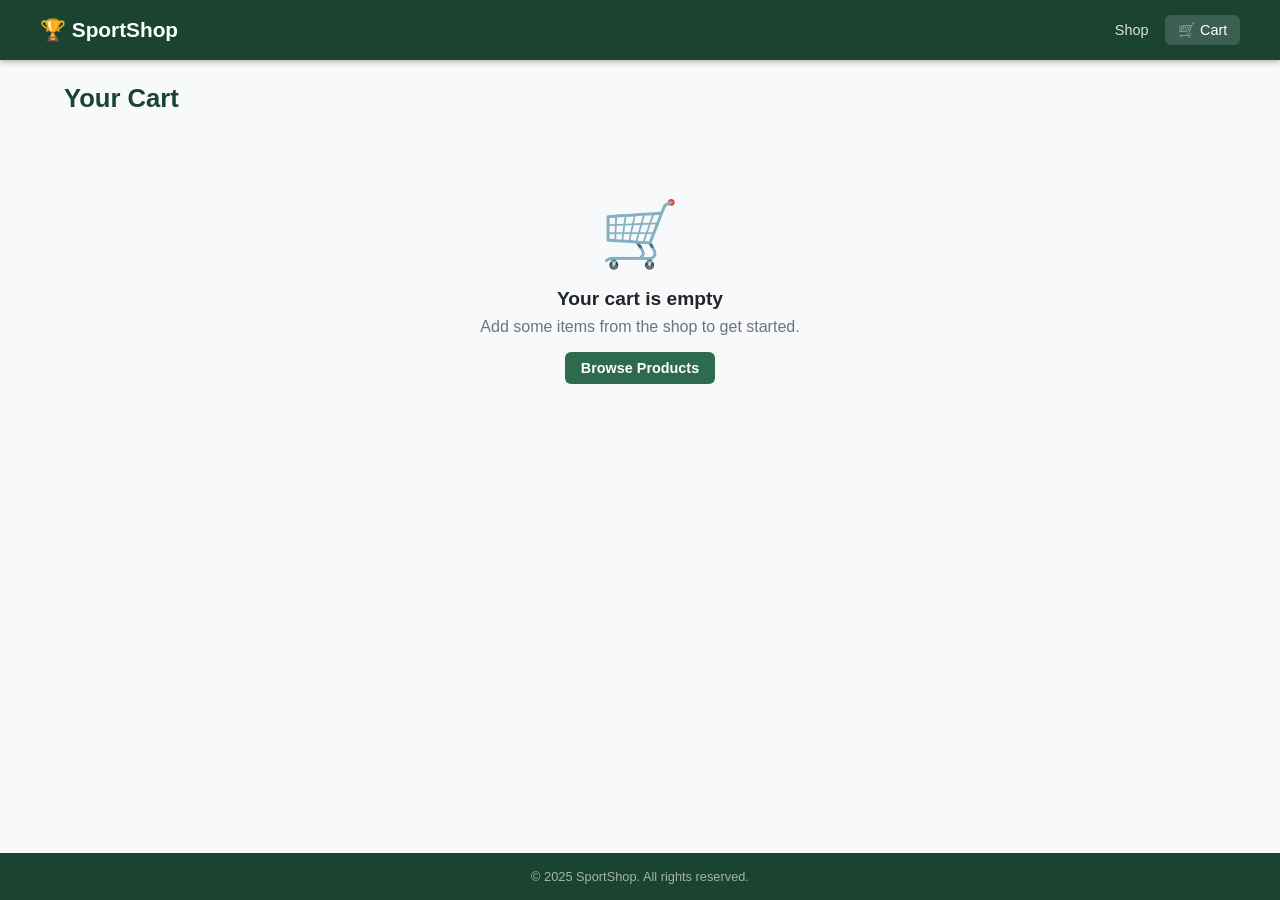
==== web/html/cart.html @ bc4602f4 "feat: initial SportShop implementation with cart and order system Complete sporting goods shop with " ====
<!DOCTYPE html>
<html lang="en">
<head>
  <meta charset="UTF-8">
  <meta name="viewport" content="width=device-width, initial-scale=1.0">
  <title>Cart – SportShop</title>
  <link rel="stylesheet" href="css/style.css">
</head>
<body>

<header>
  <div class="header-inner">
    <a href="index.html" class="logo">🏆 SportShop</a>
    <nav>
      <a href="index.html">Shop</a>
      <a href="cart.html" class="cart-link active">
        🛒 Cart
        <span class="cart-badge" id="cart-badge">0</span>
      </a>
    </nav>
  </div>
</header>

<main>
  <h1 class="page-title">Your Cart</h1>
  <div id="cart-content"></div>
</main>

<footer>© 2025 SportShop. All rights reserved.</footer>

<script src="js/cart.js"></script>
<script>
document.addEventListener('DOMContentLoaded', () => {
  renderCart();

  function renderCart() {
    const items = Cart.get();
    const el = document.getElementById('cart-content');

    if (items.length === 0) {
      el.innerHTML = `
        <div class="empty-state">
          <div class="empty-icon">🛒</div>
          <h3>Your cart is empty</h3>
          <p>Add some items from the shop to get started.</p>
          <a href="index.html" class="btn btn-primary" style="margin-top:1rem;">Browse Products</a>
        </div>`;
      return;
    }

    const total = Cart.getTotal();
    const itemCount = Cart.getCount();

    el.innerHTML = `
      <div class="cart-layout">
        <div>
          <table class="cart-table">
            <thead>
              <tr>
                <th>Item</th>
                <th>Price</th>
                <th>Quantity</th>
                <th class="text-right">Subtotal</th>
                <th></th>
              </tr>
            </thead>
            <tbody id="cart-tbody">
              ${items.map(i => `
                <tr data-id="${i.productId}">
                  <td>
                    <div class="cart-item-name">
                      <span class="cart-item-emoji">${i.emoji}</span>
                      <div>
                        <div style="font-weight:600">${esc(i.name)}</div>
                        <div style="font-size:0.75rem;color:var(--text-muted)">${esc(i.category)}</div>
                      </div>
                    </div>
                  </td>
                  <td>$${i.price.toFixed(2)}</td>
                  <td>
                    <div class="qty-controls">
                      <button class="qty-minus" data-id="${i.productId}">−</button>
                      <span class="qty-value">${i.quantity}</span>
                      <button class="qty-plus" data-id="${i.productId}">+</button>
                    </div>
                  </td>
                  <td class="text-right">$${(i.price * i.quantity).toFixed(2)}</td>
                  <td>
                    <button class="btn btn-danger remove-item" data-id="${i.productId}" title="Remove">✕</button>
                  </td>
                </tr>`).join('')}
            </tbody>
          </table>
          <div style="margin-top:1rem;">
            <a href="index.html" class="btn btn-outline">← Continue Shopping</a>
          </div>
        </div>
        <div class="cart-summary">
          <h3>Order Summary</h3>
          <div class="summary-row"><span>${itemCount} item${itemCount !== 1 ? 's' : ''}</span><span>$${total.toFixed(2)}</span></div>
          <div class="summary-row"><span>Shipping</span><span>Free</span></div>
          <div class="summary-row total"><span>Total</span><span>$${total.toFixed(2)}</span></div>
          <a href="checkout.html" class="btn btn-accent">Proceed to Checkout →</a>
          <button id="clear-cart" class="btn btn-outline" style="margin-top:0.5rem;font-size:0.8rem;">Clear Cart</button>
        </div>
      </div>`;

    document.querySelectorAll('.qty-minus').forEach(btn => {
      btn.addEventListener('click', () => {
        const id = parseInt(btn.dataset.id);
        const item = Cart.get().find(i => i.productId === id);
        if (item) Cart.updateQty(id, item.quantity - 1);
        renderCart();
      });
    });

    document.querySelectorAll('.qty-plus').forEach(btn => {
      btn.addEventListener('click', () => {
        const id = parseInt(btn.dataset.id);
        const item = Cart.get().find(i => i.productId === id);
        if (item) Cart.updateQty(id, item.quantity + 1);
        renderCart();
      });
    });

    document.querySelectorAll('.remove-item').forEach(btn => {
      btn.addEventListener('click', () => {
        Cart.removeItem(parseInt(btn.dataset.id));
        renderCart();
      });
    });

    document.getElementById('clear-cart').addEventListener('click', () => {
      if (confirm('Remove all items from your cart?')) {
        Cart.clear();
        renderCart();
      }
    });
  }

  function esc(str) {
    return (str || '').replace(/&/g,'&amp;').replace(/</g,'&lt;').replace(/>/g,'&gt;');
  }
});
</script>
</body>
</html>
---- web/html/css/style.css ----
:root {
  --primary: #2d6a4f;
  --primary-dark: #1b4332;
  --primary-light: #52b788;
  --accent: #e76f51;
  --accent-dark: #c1440e;
  --bg: #f8f9fa;
  --surface: #ffffff;
  --border: #dee2e6;
  --text: #212529;
  --text-muted: #6c757d;
  --danger: #dc3545;
  --success: #198754;
  --radius: 6px;
  --shadow: 0 2px 8px rgba(0,0,0,0.1);
}

* {
  box-sizing: border-box;
  margin: 0;
  padding: 0;
}

body {
  font-family: -apple-system, BlinkMacSystemFont, 'Segoe UI', Roboto, sans-serif;
  background: var(--bg);
  color: var(--text);
  min-height: 100vh;
  display: flex;
  flex-direction: column;
}

/* ── Header ── */
header {
  background: var(--primary-dark);
  color: white;
  padding: 0 1.5rem;
  position: sticky;
  top: 0;
  z-index: 100;
  box-shadow: 0 2px 6px rgba(0,0,0,0.3);
}

.header-inner {
  max-width: 1200px;
  margin: 0 auto;
  display: flex;
  align-items: center;
  justify-content: space-between;
  height: 60px;
}

.logo {
  font-size: 1.3rem;
  font-weight: 700;
  text-decoration: none;
  color: white;
  display: flex;
  align-items: center;
  gap: 0.4rem;
}

nav {
  display: flex;
  gap: 0.25rem;
  align-items: center;
}

nav a {
  color: rgba(255,255,255,0.85);
  text-decoration: none;
  padding: 0.4rem 0.8rem;
  border-radius: var(--radius);
  font-size: 0.9rem;
  transition: background 0.15s, color 0.15s;
}

nav a:hover,
nav a.active {
  background: rgba(255,255,255,0.15);
  color: white;
}

.cart-link {
  position: relative;
  display: flex;
  align-items: center;
  gap: 0.3rem;
}

.cart-badge {
  position: absolute;
  top: -6px;
  right: -8px;
  background: var(--accent);
  color: white;
  border-radius: 50%;
  width: 18px;
  height: 18px;
  font-size: 0.65rem;
  font-weight: 700;
  display: flex;
  align-items: center;
  justify-content: center;
  display: none;
}

.cart-badge.visible {
  display: flex;
}

/* ── Layout ── */
main {
  flex: 1;
  max-width: 1200px;
  margin: 0 auto;
  width: 100%;
  padding: 1.5rem;
}

.page-title {
  font-size: 1.6rem;
  font-weight: 700;
  margin-bottom: 1.25rem;
  color: var(--primary-dark);
}

footer {
  background: var(--primary-dark);
  color: rgba(255,255,255,0.6);
  text-align: center;
  padding: 1rem;
  font-size: 0.8rem;
  margin-top: auto;
}

/* ── Buttons ── */
.btn {
  display: inline-flex;
  align-items: center;
  justify-content: center;
  gap: 0.3rem;
  padding: 0.5rem 1rem;
  border: none;
  border-radius: var(--radius);
  font-size: 0.9rem;
  font-weight: 600;
  cursor: pointer;
  text-decoration: none;
  transition: background 0.15s, transform 0.1s;
}

.btn:active { transform: scale(0.97); }

.btn-primary {
  background: var(--primary);
  color: white;
}
.btn-primary:hover { background: var(--primary-dark); }

.btn-accent {
  background: var(--accent);
  color: white;
}
.btn-accent:hover { background: var(--accent-dark); }

.btn-outline {
  background: transparent;
  border: 1.5px solid var(--border);
  color: var(--text);
}
.btn-outline:hover { background: var(--bg); border-color: var(--primary); color: var(--primary); }

.btn-danger {
  background: transparent;
  border: none;
  color: var(--danger);
  padding: 0.3rem 0.6rem;
  font-size: 1rem;
}
.btn-danger:hover { background: #fff0f0; }

.btn-sm {
  padding: 0.3rem 0.7rem;
  font-size: 0.8rem;
}

.btn:disabled {
  opacity: 0.55;
  cursor: not-allowed;
}

/* ── Category filters ── */
.filters {
  display: flex;
  flex-wrap: wrap;
  gap: 0.5rem;
  margin-bottom: 1.25rem;
}

.filter-btn {
  padding: 0.35rem 0.9rem;
  border: 1.5px solid var(--border);
  border-radius: 20px;
  background: white;
  font-size: 0.82rem;
  cursor: pointer;
  transition: all 0.15s;
  color: var(--text-muted);
  font-weight: 500;
}

.filter-btn:hover {
  border-color: var(--primary);
  color: var(--primary);
}

.filter-btn.active {
  background: var(--primary);
  border-color: var(--primary);
  color: white;
}

/* ── Product Grid ── */
#product-grid {
  display: grid;
  grid-template-columns: repeat(auto-fill, minmax(220px, 1fr));
  gap: 1.25rem;
}

.product-card {
  background: var(--surface);
  border: 1px solid var(--border);
  border-radius: var(--radius);
  padding: 1.25rem;
  display: flex;
  flex-direction: column;
  box-shadow: var(--shadow);
  transition: box-shadow 0.15s, transform 0.15s;
}

.product-card:hover {
  box-shadow: 0 4px 16px rgba(0,0,0,0.14);
  transform: translateY(-2px);
}

.product-emoji {
  font-size: 3.5rem;
  text-align: center;
  margin-bottom: 0.75rem;
  line-height: 1;
}

.product-category {
  font-size: 0.72rem;
  font-weight: 600;
  text-transform: uppercase;
  letter-spacing: 0.06em;
  color: var(--primary);
  margin-bottom: 0.3rem;
}

.product-name {
  font-size: 0.95rem;
  font-weight: 700;
  margin-bottom: 0.35rem;
  color: var(--text);
}

.product-desc {
  font-size: 0.8rem;
  color: var(--text-muted);
  line-height: 1.4;
  flex: 1;
  margin-bottom: 0.75rem;
}

.product-footer {
  display: flex;
  align-items: center;
  justify-content: space-between;
  margin-top: auto;
}

.product-price {
  font-size: 1.1rem;
  font-weight: 700;
  color: var(--primary-dark);
}

.stock-low {
  font-size: 0.72rem;
  color: var(--accent);
  margin-top: 0.2rem;
}

.out-of-stock .btn { display: none; }
.out-of-stock .product-emoji { opacity: 0.4; }
.out-of-stock-label {
  font-size: 0.78rem;
  color: var(--text-muted);
  font-weight: 600;
}

/* ── Loading / Empty states ── */
.loading {
  grid-column: 1 / -1;
  text-align: center;
  padding: 3rem;
  color: var(--text-muted);
  font-size: 1rem;
}

.empty-state {
  text-align: center;
  padding: 4rem 1rem;
  color: var(--text-muted);
}

.empty-state .empty-icon {
  font-size: 4rem;
  margin-bottom: 1rem;
}

.empty-state h3 {
  font-size: 1.2rem;
  margin-bottom: 0.5rem;
  color: var(--text);
}

/* ── Cart page ── */
.cart-layout {
  display: grid;
  grid-template-columns: 1fr 300px;
  gap: 1.5rem;
  align-items: start;
}

@media (max-width: 700px) {
  .cart-layout { grid-template-columns: 1fr; }
}

.cart-table {
  width: 100%;
  border-collapse: collapse;
  background: var(--surface);
  border-radius: var(--radius);
  overflow: hidden;
  box-shadow: var(--shadow);
}

.cart-table th {
  background: var(--primary-dark);
  color: white;
  padding: 0.75rem 1rem;
  text-align: left;
  font-size: 0.82rem;
  font-weight: 600;
  text-transform: uppercase;
  letter-spacing: 0.05em;
}

.cart-table td {
  padding: 0.85rem 1rem;
  border-bottom: 1px solid var(--border);
  vertical-align: middle;
  font-size: 0.9rem;
}

.cart-table tr:last-child td { border-bottom: none; }
.cart-table tr:hover td { background: var(--bg); }

.cart-item-name {
  display: flex;
  align-items: center;
  gap: 0.6rem;
}

.cart-item-emoji {
  font-size: 1.6rem;
  line-height: 1;
}

.qty-controls {
  display: flex;
  align-items: center;
  gap: 0.4rem;
}

.qty-controls button {
  width: 28px;
  height: 28px;
  border: 1.5px solid var(--border);
  background: white;
  border-radius: var(--radius);
  font-size: 1rem;
  cursor: pointer;
  display: flex;
  align-items: center;
  justify-content: center;
  line-height: 1;
  transition: all 0.1s;
}

.qty-controls button:hover {
  border-color: var(--primary);
  color: var(--primary);
}

.qty-controls .qty-value {
  min-width: 28px;
  text-align: center;
  font-weight: 600;
}

/* ── Cart sidebar ── */
.cart-summary {
  background: var(--surface);
  border: 1px solid var(--border);
  border-radius: var(--radius);
  padding: 1.25rem;
  box-shadow: var(--shadow);
  position: sticky;
  top: 76px;
}

.cart-summary h3 {
  font-size: 1rem;
  font-weight: 700;
  margin-bottom: 1rem;
  padding-bottom: 0.75rem;
  border-bottom: 1px solid var(--border);
  color: var(--primary-dark);
}

.summary-row {
  display: flex;
  justify-content: space-between;
  font-size: 0.9rem;
  margin-bottom: 0.6rem;
  color: var(--text-muted);
}

.summary-row.total {
  font-size: 1.05rem;
  font-weight: 700;
  color: var(--text);
  margin-top: 0.75rem;
  padding-top: 0.75rem;
  border-top: 1px solid var(--border);
}

.cart-summary .btn { width: 100%; margin-top: 0.75rem; }

/* ── Checkout page ── */
.checkout-layout {
  display: grid;
  grid-template-columns: 1fr 320px;
  gap: 1.5rem;
  align-items: start;
}

@media (max-width: 750px) {
  .checkout-layout { grid-template-columns: 1fr; }
}

.form-card {
  background: var(--surface);
  border: 1px solid var(--border);
  border-radius: var(--radius);
  padding: 1.5rem;
  box-shadow: var(--shadow);
}

.form-card h2 {
  font-size: 1.1rem;
  font-weight: 700;
  margin-bottom: 1.25rem;
  color: var(--primary-dark);
}

.form-group {
  margin-bottom: 1rem;
}

.form-group label {
  display: block;
  font-size: 0.85rem;
  font-weight: 600;
  margin-bottom: 0.35rem;
  color: var(--text);
}

.form-group input {
  width: 100%;
  padding: 0.55rem 0.75rem;
  border: 1.5px solid var(--border);
  border-radius: var(--radius);
  font-size: 0.9rem;
  transition: border-color 0.15s;
  background: white;
  color: var(--text);
}

.form-group input:focus {
  outline: none;
  border-color: var(--primary);
}

.form-group input.invalid {
  border-color: var(--danger);
}

.field-error {
  font-size: 0.78rem;
  color: var(--danger);
  margin-top: 0.25rem;
  display: none;
}

.field-error.visible { display: block; }

.order-preview {
  background: var(--surface);
  border: 1px solid var(--border);
  border-radius: var(--radius);
  padding: 1.25rem;
  box-shadow: var(--shadow);
  position: sticky;
  top: 76px;
}

.order-preview h3 {
  font-size: 1rem;
  font-weight: 700;
  color: var(--primary-dark);
  margin-bottom: 1rem;
  padding-bottom: 0.75rem;
  border-bottom: 1px solid var(--border);
}

.preview-item {
  display: flex;
  justify-content: space-between;
  align-items: center;
  font-size: 0.85rem;
  padding: 0.4rem 0;
  border-bottom: 1px solid var(--bg);
}

.preview-item-name {
  display: flex;
  align-items: center;
  gap: 0.4rem;
  color: var(--text);
}

.preview-item-qty {
  font-size: 0.78rem;
  color: var(--text-muted);
}

.preview-item-price {
  font-weight: 600;
  color: var(--primary-dark);
}

.preview-total {
  display: flex;
  justify-content: space-between;
  font-weight: 700;
  font-size: 1rem;
  margin-top: 0.75rem;
  padding-top: 0.75rem;
  border-top: 1px solid var(--border);
}

.alert {
  padding: 0.75rem 1rem;
  border-radius: var(--radius);
  font-size: 0.88rem;
  margin-bottom: 1rem;
  display: none;
}

.alert.visible { display: block; }
.alert-error { background: #fff0f0; border: 1px solid #f5c6cb; color: #842029; }
.alert-success { background: #d1e7dd; border: 1px solid #badbcc; color: #0f5132; }

/* ── Confirmation page ── */
.confirmation-card {
  background: var(--surface);
  border: 1px solid var(--border);
  border-radius: var(--radius);
  padding: 2rem;
  max-width: 640px;
  margin: 0 auto;
  box-shadow: var(--shadow);
  text-align: center;
}

.confirmation-icon {
  font-size: 4rem;
  margin-bottom: 1rem;
}

.confirmation-card h2 {
  font-size: 1.5rem;
  color: var(--success);
  margin-bottom: 0.5rem;
}

.confirmation-card p {
  color: var(--text-muted);
  margin-bottom: 1.5rem;
}

.order-details {
  text-align: left;
  background: var(--bg);
  border-radius: var(--radius);
  padding: 1rem 1.25rem;
  margin-bottom: 1.25rem;
}

.order-details .detail-row {
  display: flex;
  justify-content: space-between;
  font-size: 0.88rem;
  padding: 0.3rem 0;
  border-bottom: 1px solid var(--border);
}

.order-details .detail-row:last-child { border-bottom: none; }
.order-details .detail-label { color: var(--text-muted); }
.order-details .detail-value { font-weight: 600; }

.order-items-list {
  text-align: left;
  margin-top: 1rem;
}

.order-items-list h4 {
  font-size: 0.88rem;
  font-weight: 700;
  color: var(--primary-dark);
  margin-bottom: 0.5rem;
  text-transform: uppercase;
  letter-spacing: 0.05em;
}

.order-item-row {
  display: flex;
  justify-content: space-between;
  align-items: center;
  font-size: 0.85rem;
  padding: 0.35rem 0;
  border-bottom: 1px solid var(--bg);
}

.order-item-row:last-child { border-bottom: none; }

.confirmation-actions {
  display: flex;
  gap: 0.75rem;
  justify-content: center;
  flex-wrap: wrap;
  margin-top: 1.25rem;
}

/* ── Misc ── */
.text-right { text-align: right; }
.text-center { text-align: center; }
.mb-1 { margin-bottom: 0.5rem; }
.mb-2 { margin-bottom: 1rem; }

@media (max-width: 500px) {
  .header-inner { flex-direction: column; height: auto; padding: 0.75rem 0; gap: 0.5rem; }
  .cart-table th:nth-child(2), .cart-table td:nth-child(2) { display: none; }
}
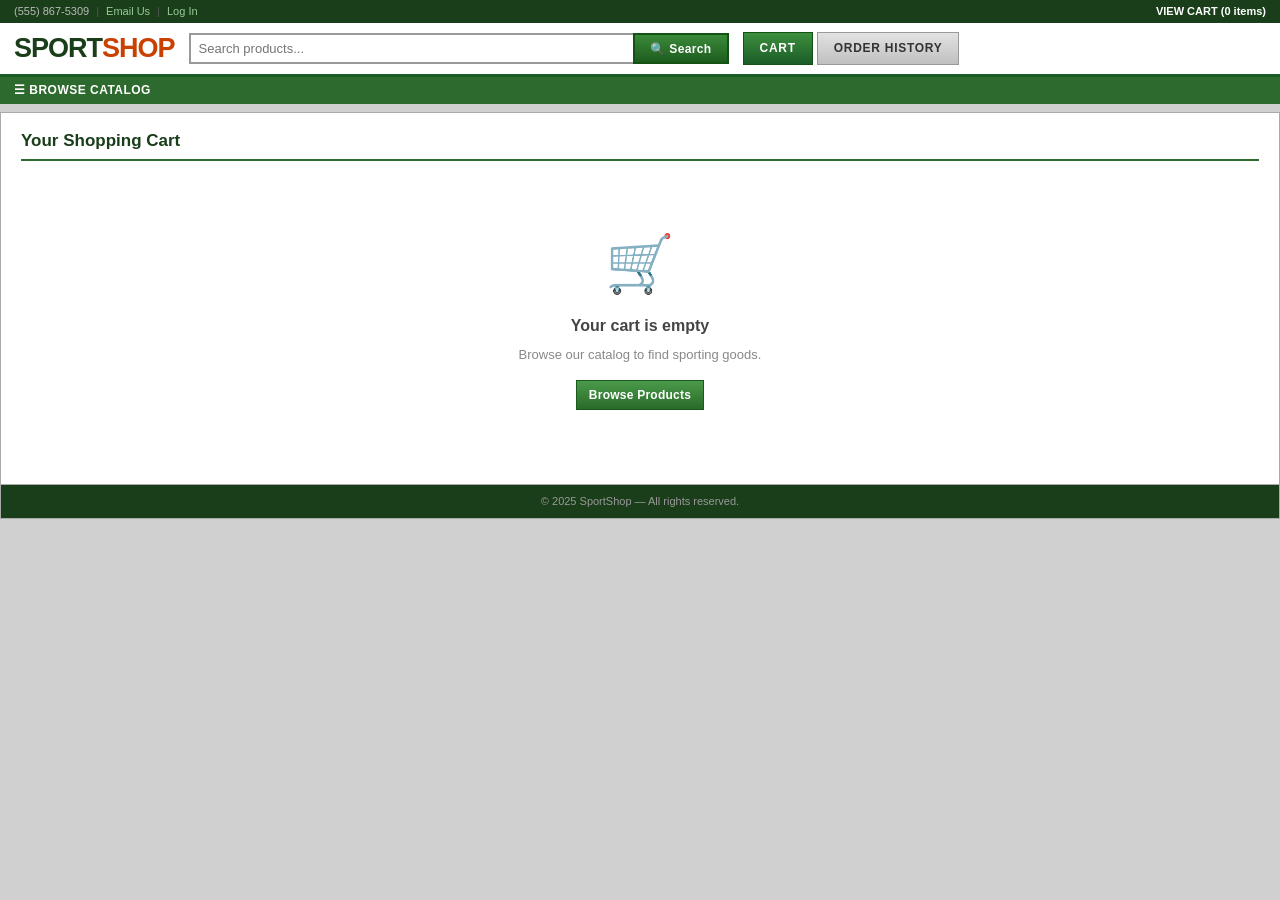
==== commit dc93fdc8: "redesign frontend to utilitarian 2010s style (McMaster-Carr inspired) - Utility bar at top with phon" ====
--- a/web/html/cart.html
+++ b/web/html/cart.html
@@ -8,25 +8,41 @@
 </head>
 <body>
 
-<header>
-  <div class="header-inner">
-    <a href="index.html" class="logo">🏆 SportShop</a>
-    <nav>
-      <a href="index.html">Shop</a>
-      <a href="cart.html" class="cart-link active">
-        🛒 Cart
-        <span class="cart-badge" id="cart-badge">0</span>
-      </a>
-    </nav>
+<div class="util-bar">
+  <div class="util-left">
+    <span>(555) 867-5309</span>
+    <span class="util-sep">|</span>
+    <a href="#">Email Us</a>
+    <span class="util-sep">|</span>
+    <a href="#">Log In</a>
   </div>
-</header>
+  <div>
+    <a href="cart.html" class="cart-header-link">VIEW CART (<span id="cart-badge">0</span> items)</a>
+  </div>
+</div>
 
-<main>
-  <h1 class="page-title">Your Cart</h1>
+<div class="site-header">
+  <div class="site-header-inner">
+    <a href="index.html" class="logo">SPORT<span>SHOP</span></a>
+    <div class="search-wrap">
+      <input type="text" class="search-input" placeholder="Search products...">
+      <button class="search-btn">&#128269; Search</button>
+    </div>
+    <div class="header-btns">
+      <a href="cart.html" class="hdr-btn">CART</a>
+      <a href="cart.html" class="hdr-btn hdr-btn-secondary">ORDER HISTORY</a>
+    </div>
+  </div>
+</div>
+
+<div class="browse-bar">&#9776; BROWSE CATALOG</div>
+
+<div class="fw-page">
+  <div class="page-title">Your Shopping Cart</div>
   <div id="cart-content"></div>
-</main>
+</div>
 
-<footer>© 2025 SportShop. All rights reserved.</footer>
+<footer>&copy; 2025 SportShop &mdash; All rights reserved.</footer>
 
 <script src="js/cart.js"></script>
 <script>
@@ -39,11 +55,11 @@
 
     if (items.length === 0) {
       el.innerHTML = `
-        <div class="empty-state">
-          <div class="empty-icon">🛒</div>
+        <div class="empty-msg">
+          <div class="big-icon">&#128722;</div>
           <h3>Your cart is empty</h3>
-          <p>Add some items from the shop to get started.</p>
-          <a href="index.html" class="btn btn-primary" style="margin-top:1rem;">Browse Products</a>
+          <p>Browse our catalog to find sporting goods.</p>
+          <a href="index.html" class="btn btn-green">Browse Products</a>
         </div>`;
       return;
     }
@@ -53,55 +69,64 @@
 
     el.innerHTML = `
       <div class="cart-layout">
-        <div>
-          <table class="cart-table">
+        <div class="cart-main">
+          <table class="data-table">
             <thead>
               <tr>
                 <th>Item</th>
-                <th>Price</th>
+                <th>Unit Price</th>
                 <th>Quantity</th>
                 <th class="text-right">Subtotal</th>
                 <th></th>
               </tr>
             </thead>
-            <tbody id="cart-tbody">
+            <tbody>
               ${items.map(i => `
                 <tr data-id="${i.productId}">
                   <td>
-                    <div class="cart-item-name">
-                      <span class="cart-item-emoji">${i.emoji}</span>
+                    <div class="item-cell">
+                      <span class="item-emoji">${i.emoji}</span>
                       <div>
-                        <div style="font-weight:600">${esc(i.name)}</div>
-                        <div style="font-size:0.75rem;color:var(--text-muted)">${esc(i.category)}</div>
+                        <div class="item-info-name">${esc(i.name)}</div>
+                        <div class="item-info-cat">${esc(i.category)}</div>
                       </div>
                     </div>
                   </td>
                   <td>$${i.price.toFixed(2)}</td>
                   <td>
-                    <div class="qty-controls">
-                      <button class="qty-minus" data-id="${i.productId}">−</button>
-                      <span class="qty-value">${i.quantity}</span>
-                      <button class="qty-plus" data-id="${i.productId}">+</button>
+                    <div class="qty-box">
+                      <button class="qty-btn qty-minus" data-id="${i.productId}">&#8722;</button>
+                      <span class="qty-val">${i.quantity}</span>
+                      <button class="qty-btn qty-plus" data-id="${i.productId}">+</button>
                     </div>
                   </td>
-                  <td class="text-right">$${(i.price * i.quantity).toFixed(2)}</td>
-                  <td>
-                    <button class="btn btn-danger remove-item" data-id="${i.productId}" title="Remove">✕</button>
-                  </td>
+                  <td class="text-right" style="font-weight:bold;">$${(i.price * i.quantity).toFixed(2)}</td>
+                  <td><button class="btn-del remove-item" data-id="${i.productId}" title="Remove">&times;</button></td>
                 </tr>`).join('')}
             </tbody>
           </table>
-          <div style="margin-top:1rem;">
-            <a href="index.html" class="btn btn-outline">← Continue Shopping</a>
+          <div class="cart-actions">
+            <a href="index.html" class="btn">&laquo; Continue Shopping</a>
+            <button id="clear-cart" class="btn" style="margin-left:auto;">Clear Cart</button>
           </div>
         </div>
-        <div class="cart-summary">
-          <h3>Order Summary</h3>
-          <div class="summary-row"><span>${itemCount} item${itemCount !== 1 ? 's' : ''}</span><span>$${total.toFixed(2)}</span></div>
-          <div class="summary-row"><span>Shipping</span><span>Free</span></div>
-          <div class="summary-row total"><span>Total</span><span>$${total.toFixed(2)}</span></div>
-          <a href="checkout.html" class="btn btn-accent">Proceed to Checkout →</a>
-          <button id="clear-cart" class="btn btn-outline" style="margin-top:0.5rem;font-size:0.8rem;">Clear Cart</button>
+        <div class="order-box">
+          <div class="order-box-head">Order Summary</div>
+          <div class="sum-row">
+            <span>${itemCount} item${itemCount !== 1 ? 's' : ''}</span>
+            <span>$${total.toFixed(2)}</span>
+          </div>
+          <div class="sum-row">
+            <span>Shipping</span>
+            <span style="color:#1a5a1a;font-weight:bold;">FREE</span>
+          </div>
+          <div class="sum-total">
+            <span>TOTAL</span>
+            <span>$${total.toFixed(2)}</span>
+          </div>
+          <div class="order-box-btns">
+            <a href="checkout.html" class="btn btn-green">Proceed to Checkout &rsaquo;</a>
+          </div>
         </div>
       </div>`;
 
@@ -139,7 +164,7 @@
   }
 
   function esc(str) {
-    return (str || '').replace(/&/g,'&amp;').replace(/</g,'&lt;').replace(/>/g,'&gt;');
+    return (str || '').replace(/&/g, '&amp;').replace(/</g, '&lt;').replace(/>/g, '&gt;');
   }
 });
 </script>
--- a/web/html/css/style.css
+++ b/web/html/css/style.css
@@ -1,680 +1,602 @@
-:root {
-  --primary: #2d6a4f;
-  --primary-dark: #1b4332;
-  --primary-light: #52b788;
-  --accent: #e76f51;
-  --accent-dark: #c1440e;
-  --bg: #f8f9fa;
-  --surface: #ffffff;
-  --border: #dee2e6;
-  --text: #212529;
-  --text-muted: #6c757d;
-  --danger: #dc3545;
-  --success: #198754;
-  --radius: 6px;
-  --shadow: 0 2px 8px rgba(0,0,0,0.1);
-}
-
-* {
-  box-sizing: border-box;
-  margin: 0;
-  padding: 0;
-}
+/* ===== RESET & BASE ===== */
+* { margin: 0; padding: 0; box-sizing: border-box; }
 
 body {
-  font-family: -apple-system, BlinkMacSystemFont, 'Segoe UI', Roboto, sans-serif;
-  background: var(--bg);
-  color: var(--text);
-  min-height: 100vh;
-  display: flex;
-  flex-direction: column;
-}
-
-/* ── Header ── */
-header {
-  background: var(--primary-dark);
-  color: white;
-  padding: 0 1.5rem;
-  position: sticky;
-  top: 0;
-  z-index: 100;
-  box-shadow: 0 2px 6px rgba(0,0,0,0.3);
-}
-
-.header-inner {
-  max-width: 1200px;
-  margin: 0 auto;
+  font-family: Arial, Helvetica, sans-serif;
+  font-size: 13px;
+  background: #d0d0d0;
+  color: #333;
+  line-height: 1.4;
+}
+
+a { color: #005500; text-decoration: none; }
+a:hover { text-decoration: underline; color: #003300; }
+
+/* ===== UTILITY BAR (top strip) ===== */
+.util-bar {
+  background: #1a3d1a;
+  color: #bbb;
+  font-size: 11px;
+  padding: 4px 14px;
   display: flex;
   align-items: center;
   justify-content: space-between;
-  height: 60px;
+}
+.util-left { display: flex; align-items: center; }
+.util-bar a { color: #99cc99; font-size: 11px; }
+.util-bar a:hover { color: white; text-decoration: underline; }
+.util-sep { margin: 0 7px; color: #555; }
+.cart-header-link { color: white !important; font-weight: bold; font-size: 11px; }
+.cart-header-link:hover { text-decoration: underline; }
+
+/* ===== SITE HEADER (logo + search + nav) ===== */
+.site-header {
+  background: white;
+  border-bottom: 3px solid #1a5c28;
+  padding: 9px 14px;
+}
+.site-header-inner {
+  display: flex;
+  align-items: center;
+  gap: 14px;
+  max-width: 1300px;
+  margin: 0 auto;
 }
 
 .logo {
-  font-size: 1.3rem;
-  font-weight: 700;
+  font-size: 27px;
+  font-weight: 900;
+  color: #1a3d1a;
   text-decoration: none;
-  color: white;
-  display: flex;
+  letter-spacing: -1px;
+  white-space: nowrap;
+  flex-shrink: 0;
+  font-family: 'Arial Black', Arial, sans-serif;
+  line-height: 1;
+}
+.logo span { color: #c94000; }
+.logo:hover { text-decoration: none; color: #1a3d1a; }
+
+.search-wrap { flex: 1; display: flex; max-width: 540px; }
+.search-input {
+  flex: 1;
+  padding: 6px 8px;
+  border: 2px solid #999;
+  border-right: none;
+  font-size: 13px;
+  font-family: Arial, sans-serif;
+  outline: none;
+  background: white;
+}
+.search-input:focus { border-color: #1a5c28; }
+.search-btn {
+  padding: 6px 15px;
+  background: linear-gradient(to bottom, #3a8a3a, #1e5c1e);
+  color: white;
+  border: 2px solid #145214;
+  font-size: 12px;
+  font-weight: bold;
+  cursor: pointer;
+  font-family: Arial, sans-serif;
+  white-space: nowrap;
+  letter-spacing: 0.03em;
+}
+.search-btn:hover { background: linear-gradient(to bottom, #2d7a2d, #145214); }
+
+.header-btns { display: flex; gap: 4px; flex-shrink: 0; }
+.hdr-btn {
+  background: linear-gradient(to bottom, #3d8f3d, #1a5c28);
+  color: white;
+  border: 1px solid #145214;
+  padding: 7px 16px;
+  font-size: 12px;
+  font-weight: bold;
+  text-decoration: none;
+  text-transform: uppercase;
+  letter-spacing: 0.06em;
+  white-space: nowrap;
+  display: inline-block;
+  cursor: pointer;
+}
+.hdr-btn:hover {
+  background: linear-gradient(to bottom, #2d7a2d, #14521e);
+  text-decoration: none;
+  color: white;
+}
+.hdr-btn-secondary {
+  background: linear-gradient(to bottom, #e2e2e2, #c0c0c0);
+  color: #333;
+  border: 1px solid #999;
+}
+.hdr-btn-secondary:hover {
+  background: linear-gradient(to bottom, #d5d5d5, #b0b0b0);
+  color: #333;
+}
+
+/* ===== BROWSE BAR ===== */
+.browse-bar {
+  background: #2d6a2d;
+  color: white;
+  font-size: 12px;
+  font-weight: bold;
+  padding: 5px 14px;
+  letter-spacing: 0.04em;
+  cursor: default;
+  user-select: none;
+}
+
+/* ===== PAGE LAYOUT (sidebar + content) ===== */
+.page-body {
+  display: flex;
+  max-width: 1300px;
+  margin: 8px auto 0;
+  background: white;
+  border: 1px solid #aaa;
+  border-bottom: none;
+  min-height: calc(100vh - 160px);
+}
+
+/* ===== SIDEBAR ===== */
+.sidebar {
+  width: 200px;
+  min-width: 200px;
+  background: white;
+  border-right: 1px solid #ccc;
+  align-self: flex-start;
+}
+.sidebar-head {
+  background: #2d6a2d;
+  color: white;
+  font-size: 11px;
+  font-weight: bold;
+  padding: 7px 10px;
+  text-transform: uppercase;
+  letter-spacing: 0.05em;
+}
+.cat-link {
+  display: block;
+  padding: 5px 10px 5px 16px;
+  font-size: 12px;
+  color: #005500;
+  border-bottom: 1px solid #eee;
+  text-decoration: none;
+}
+.cat-link:hover { background: #f0f9f0; text-decoration: underline; }
+.cat-link.active {
+  background: #e6f4e6;
+  color: #1a3d1a;
+  font-weight: bold;
+  border-left: 3px solid #2d6a2d;
+  padding-left: 13px;
+  text-decoration: none;
+}
+
+/* ===== PAGE CONTENT ===== */
+.page-content {
+  flex: 1;
+  padding: 10px 14px 20px;
+  background: white;
+  min-width: 0;
+}
+
+.cat-breadcrumb {
+  font-size: 11px;
+  color: #777;
+  margin-bottom: 8px;
+  padding-bottom: 6px;
+  border-bottom: 1px solid #ddd;
+}
+.cat-breadcrumb a { color: #005500; }
+
+.section-head {
+  font-size: 15px;
+  font-weight: bold;
+  color: #1a3d1a;
+  margin-bottom: 10px;
+  padding-bottom: 5px;
+  border-bottom: 2px solid #2d6a2d;
+}
+
+/* ===== PRODUCT GRID (McMaster tile layout) ===== */
+.product-grid {
+  display: grid;
+  grid-template-columns: repeat(auto-fill, minmax(148px, 1fr));
+  border-left: 1px solid #ccc;
+  border-top: 1px solid #ccc;
+}
+
+.grid-loading {
+  grid-column: 1 / -1;
+  padding: 40px;
+  text-align: center;
+  color: #888;
+  font-style: italic;
+  border-right: 1px solid #ccc;
+  border-bottom: 1px solid #ccc;
+}
+
+.product-tile {
+  border-right: 1px solid #ccc;
+  border-bottom: 1px solid #ccc;
+  padding: 10px 8px;
+  text-align: center;
+  background: white;
+  display: flex;
+  flex-direction: column;
   align-items: center;
-  gap: 0.4rem;
-}
-
-nav {
-  display: flex;
-  gap: 0.25rem;
-  align-items: center;
-}
-
-nav a {
-  color: rgba(255,255,255,0.85);
-  text-decoration: none;
-  padding: 0.4rem 0.8rem;
-  border-radius: var(--radius);
-  font-size: 0.9rem;
-  transition: background 0.15s, color 0.15s;
-}
-
-nav a:hover,
-nav a.active {
-  background: rgba(255,255,255,0.15);
-  color: white;
-}
-
-.cart-link {
-  position: relative;
-  display: flex;
-  align-items: center;
-  gap: 0.3rem;
-}
-
-.cart-badge {
-  position: absolute;
-  top: -6px;
-  right: -8px;
-  background: var(--accent);
-  color: white;
-  border-radius: 50%;
-  width: 18px;
-  height: 18px;
-  font-size: 0.65rem;
-  font-weight: 700;
+}
+.product-tile:hover { background: #f5fdf5; }
+
+.tile-img {
+  background: #f3f3f3;
+  border: 1px solid #e0e0e0;
+  width: 84px;
+  height: 84px;
   display: flex;
   align-items: center;
   justify-content: center;
-  display: none;
-}
-
-.cart-badge.visible {
-  display: flex;
-}
-
-/* ── Layout ── */
-main {
+  font-size: 48px;
+  line-height: 1;
+  margin-bottom: 7px;
+  flex-shrink: 0;
+}
+
+.tile-cat {
+  font-size: 10px;
+  color: #999;
+  text-transform: uppercase;
+  letter-spacing: 0.05em;
+  margin-bottom: 3px;
+}
+
+.tile-name {
+  font-size: 12px;
+  font-weight: bold;
+  color: #005500;
+  line-height: 1.3;
+  margin-bottom: 4px;
   flex: 1;
-  max-width: 1200px;
-  margin: 0 auto;
   width: 100%;
-  padding: 1.5rem;
+}
+
+.tile-desc {
+  font-size: 10px;
+  color: #888;
+  line-height: 1.3;
+  margin-bottom: 5px;
+  width: 100%;
+}
+
+.tile-price {
+  font-size: 14px;
+  font-weight: bold;
+  color: #111;
+  margin-bottom: 5px;
+}
+
+.tile-stock-low {
+  font-size: 10px;
+  color: #b22222;
+  margin-bottom: 4px;
+}
+
+.tile-oos-label {
+  font-size: 11px;
+  color: #999;
+  font-style: italic;
+}
+
+/* ===== BUTTONS ===== */
+.btn {
+  display: inline-block;
+  padding: 5px 12px;
+  font-size: 12px;
+  font-family: Arial, sans-serif;
+  font-weight: bold;
+  border: 1px solid #999;
+  cursor: pointer;
+  text-decoration: none;
+  text-align: center;
+  background: linear-gradient(to bottom, #ebebeb, #cacaca);
+  color: #333;
+  line-height: 1.5;
+  letter-spacing: 0.02em;
+}
+.btn:hover {
+  background: linear-gradient(to bottom, #dedede, #bbb);
+  text-decoration: none;
+  color: #333;
+}
+.btn:active { background: #bbb; }
+.btn:disabled, .btn[disabled] { opacity: 0.5; cursor: not-allowed; }
+
+.btn-green {
+  background: linear-gradient(to bottom, #4a9a4a, #2a6a2a);
+  color: white;
+  border-color: #1a5a1a;
+}
+.btn-green:hover {
+  background: linear-gradient(to bottom, #3a8a3a, #1a5a1a);
+  color: white;
+}
+
+.btn-sm { padding: 3px 8px; font-size: 11px; }
+
+.btn-del {
+  background: none;
+  border: none;
+  color: #aa0000;
+  font-size: 15px;
+  cursor: pointer;
+  padding: 2px 5px;
+  line-height: 1;
+  font-family: Arial, sans-serif;
+}
+.btn-del:hover { background: #fff0f0; }
+
+/* ===== EMPTY STATE ===== */
+.empty-msg { text-align: center; padding: 50px 20px; color: #888; }
+.empty-msg .big-icon { font-size: 56px; margin-bottom: 12px; }
+.empty-msg h3 { font-size: 16px; margin-bottom: 8px; color: #444; font-weight: bold; }
+.empty-msg p { margin-bottom: 16px; }
+
+/* ===== FULL-WIDTH PAGE WRAPPER (cart, checkout, confirmation) ===== */
+.fw-page {
+  max-width: 1300px;
+  margin: 8px auto 0;
+  background: white;
+  border: 1px solid #aaa;
+  padding: 16px 20px 24px;
 }
 
 .page-title {
-  font-size: 1.6rem;
-  font-weight: 700;
-  margin-bottom: 1.25rem;
-  color: var(--primary-dark);
-}
-
-footer {
-  background: var(--primary-dark);
-  color: rgba(255,255,255,0.6);
-  text-align: center;
-  padding: 1rem;
-  font-size: 0.8rem;
-  margin-top: auto;
-}
-
-/* ── Buttons ── */
-.btn {
-  display: inline-flex;
+  font-size: 17px;
+  font-weight: bold;
+  color: #1a3d1a;
+  border-bottom: 2px solid #2d6a2d;
+  padding-bottom: 6px;
+  margin-bottom: 14px;
+}
+
+/* ===== DATA TABLE (cart items, order items) ===== */
+.data-table {
+  width: 100%;
+  border-collapse: collapse;
+  font-size: 12px;
+  border: 1px solid #ccc;
+}
+.data-table th {
+  background: #2d6a2d;
+  color: white;
+  padding: 6px 10px;
+  text-align: left;
+  font-size: 11px;
+  font-weight: bold;
+  text-transform: uppercase;
+  letter-spacing: 0.05em;
+  white-space: nowrap;
+}
+.data-table td {
+  padding: 8px 10px;
+  border-bottom: 1px solid #ddd;
+  vertical-align: middle;
+}
+.data-table tbody tr:hover td { background: #f5fdf5; }
+.data-table tbody tr:last-child td { border-bottom: none; }
+.text-right { text-align: right; }
+
+.item-cell { display: flex; align-items: center; gap: 8px; }
+.item-emoji { font-size: 22px; line-height: 1; flex-shrink: 0; }
+.item-info-name { font-weight: bold; font-size: 12px; }
+.item-info-cat { font-size: 11px; color: #888; }
+
+/* Qty controls */
+.qty-box { display: flex; align-items: center; gap: 1px; }
+.qty-btn {
+  width: 22px;
+  height: 22px;
+  background: linear-gradient(to bottom, #e8e8e8, #ccc);
+  border: 1px solid #aaa;
+  font-size: 14px;
+  line-height: 1;
+  cursor: pointer;
+  display: flex;
   align-items: center;
   justify-content: center;
-  gap: 0.3rem;
-  padding: 0.5rem 1rem;
-  border: none;
-  border-radius: var(--radius);
-  font-size: 0.9rem;
-  font-weight: 600;
-  cursor: pointer;
-  text-decoration: none;
-  transition: background 0.15s, transform 0.1s;
-}
-
-.btn:active { transform: scale(0.97); }
-
-.btn-primary {
-  background: var(--primary);
-  color: white;
-}
-.btn-primary:hover { background: var(--primary-dark); }
-
-.btn-accent {
-  background: var(--accent);
-  color: white;
-}
-.btn-accent:hover { background: var(--accent-dark); }
-
-.btn-outline {
-  background: transparent;
-  border: 1.5px solid var(--border);
-  color: var(--text);
-}
-.btn-outline:hover { background: var(--bg); border-color: var(--primary); color: var(--primary); }
-
-.btn-danger {
-  background: transparent;
-  border: none;
-  color: var(--danger);
-  padding: 0.3rem 0.6rem;
-  font-size: 1rem;
-}
-.btn-danger:hover { background: #fff0f0; }
-
-.btn-sm {
-  padding: 0.3rem 0.7rem;
-  font-size: 0.8rem;
-}
-
-.btn:disabled {
-  opacity: 0.55;
-  cursor: not-allowed;
-}
-
-/* ── Category filters ── */
-.filters {
-  display: flex;
-  flex-wrap: wrap;
-  gap: 0.5rem;
-  margin-bottom: 1.25rem;
-}
-
-.filter-btn {
-  padding: 0.35rem 0.9rem;
-  border: 1.5px solid var(--border);
-  border-radius: 20px;
-  background: white;
-  font-size: 0.82rem;
-  cursor: pointer;
-  transition: all 0.15s;
-  color: var(--text-muted);
-  font-weight: 500;
-}
-
-.filter-btn:hover {
-  border-color: var(--primary);
-  color: var(--primary);
-}
-
-.filter-btn.active {
-  background: var(--primary);
-  border-color: var(--primary);
-  color: white;
-}
-
-/* ── Product Grid ── */
-#product-grid {
-  display: grid;
-  grid-template-columns: repeat(auto-fill, minmax(220px, 1fr));
-  gap: 1.25rem;
-}
-
-.product-card {
-  background: var(--surface);
-  border: 1px solid var(--border);
-  border-radius: var(--radius);
-  padding: 1.25rem;
-  display: flex;
-  flex-direction: column;
-  box-shadow: var(--shadow);
-  transition: box-shadow 0.15s, transform 0.15s;
-}
-
-.product-card:hover {
-  box-shadow: 0 4px 16px rgba(0,0,0,0.14);
-  transform: translateY(-2px);
-}
-
-.product-emoji {
-  font-size: 3.5rem;
+  font-weight: bold;
+  padding: 0;
+  font-family: Arial, sans-serif;
+}
+.qty-btn:hover { background: linear-gradient(to bottom, #d8d8d8, #bbb); }
+.qty-val { min-width: 30px; text-align: center; font-weight: bold; font-size: 13px; }
+
+/* Cart two-column layout */
+.cart-layout { display: flex; gap: 20px; align-items: flex-start; }
+.cart-main { flex: 1; min-width: 0; }
+.cart-actions { margin-top: 10px; display: flex; gap: 6px; align-items: center; }
+
+/* Order summary box */
+.order-box { width: 250px; min-width: 250px; border: 2px solid #2d6a2d; font-size: 12px; }
+.order-box-head {
+  background: #2d6a2d;
+  color: white;
+  padding: 7px 10px;
+  font-weight: bold;
+  font-size: 12px;
+  text-transform: uppercase;
+  letter-spacing: 0.04em;
+}
+.sum-row {
+  display: flex;
+  justify-content: space-between;
+  padding: 6px 10px;
+  border-bottom: 1px solid #e8e8e8;
+}
+.sum-total {
+  display: flex;
+  justify-content: space-between;
+  padding: 7px 10px;
+  font-weight: bold;
+  font-size: 14px;
+  background: #f5f5f5;
+  border-top: 1px solid #ccc;
+}
+.order-box-btns { padding: 10px; display: flex; flex-direction: column; gap: 5px; }
+
+/* ===== CHECKOUT ===== */
+.checkout-layout { display: flex; gap: 24px; align-items: flex-start; }
+.form-section { flex: 1; max-width: 460px; }
+.form-section-title { font-weight: bold; font-size: 13px; color: #1a3d1a; margin-bottom: 10px; }
+
+.form-row { margin-bottom: 11px; }
+.form-row label { display: block; font-weight: bold; font-size: 12px; margin-bottom: 3px; color: #444; }
+.form-row input {
+  width: 100%;
+  padding: 6px 8px;
+  border: 1px solid #aaa;
+  font-size: 13px;
+  font-family: Arial, sans-serif;
+  outline: none;
+  background: white;
+}
+.form-row input:focus { border-color: #2d6a2d; background: #fafff8; }
+.form-row input.invalid { border-color: #cc0000; background: #fff8f8; }
+.field-err { font-size: 11px; color: #cc0000; margin-top: 2px; display: none; }
+.field-err.visible { display: block; }
+
+.alert-error {
+  background: #fff0f0;
+  border: 1px solid #cc0000;
+  color: #990000;
+  padding: 6px 10px;
+  margin-bottom: 10px;
+  font-size: 12px;
+  display: none;
+}
+.alert-error.visible { display: block; }
+.form-btns { display: flex; flex-direction: column; gap: 5px; margin-top: 10px; }
+
+/* Order preview (checkout sidebar) */
+.preview-box { width: 270px; min-width: 270px; border: 1px solid #ccc; font-size: 12px; }
+.preview-box-head {
+  background: #2d6a2d;
+  color: white;
+  padding: 7px 10px;
+  font-weight: bold;
+  font-size: 12px;
+  text-transform: uppercase;
+  letter-spacing: 0.04em;
+}
+.preview-item {
+  display: flex;
+  justify-content: space-between;
+  padding: 5px 10px;
+  border-bottom: 1px solid #eee;
+  gap: 8px;
+}
+.preview-item-name { flex: 1; }
+.preview-item-qty { color: #888; }
+.preview-item-price { font-weight: bold; white-space: nowrap; }
+.preview-total {
+  display: flex;
+  justify-content: space-between;
+  padding: 7px 10px;
+  font-weight: bold;
+  font-size: 13px;
+  background: #f5f5f5;
+  border-top: 2px solid #2d6a2d;
+}
+
+/* ===== CONFIRMATION ===== */
+.success-banner {
+  background: #e8f5e8;
+  border: 1px solid #88cc88;
+  padding: 10px 14px;
+  margin-bottom: 14px;
+  color: #1a5a1a;
+  font-size: 13px;
+}
+.success-banner strong { font-size: 14px; display: block; margin-bottom: 3px; }
+
+.conf-box { max-width: 560px; border: 1px solid #ccc; font-size: 12px; }
+.conf-box-head {
+  background: #2d6a2d;
+  color: white;
+  padding: 8px 14px;
+  font-size: 13px;
+  font-weight: bold;
+  text-transform: uppercase;
+  letter-spacing: 0.04em;
+}
+.conf-detail-row { display: flex; padding: 5px 14px; border-bottom: 1px solid #eee; }
+.conf-detail-label {
+  width: 110px;
+  min-width: 110px;
+  color: #777;
+  font-weight: bold;
+  font-size: 11px;
+  text-transform: uppercase;
+  letter-spacing: 0.04em;
+}
+.conf-detail-val { flex: 1; }
+.conf-status-ok {
+  background: #e8f5e8;
+  color: #1a5a1a;
+  font-weight: bold;
+  padding: 1px 8px;
+  border: 1px solid #99cc99;
+  font-size: 11px;
+  display: inline-block;
+}
+.conf-items-head {
+  background: #f5f5f5;
+  padding: 5px 14px;
+  font-weight: bold;
+  font-size: 11px;
+  text-transform: uppercase;
+  color: #666;
+  border-bottom: 1px solid #ddd;
+  border-top: 1px solid #ddd;
+  letter-spacing: 0.04em;
+}
+.conf-item-row {
+  display: flex;
+  justify-content: space-between;
+  padding: 5px 14px;
+  border-bottom: 1px solid #eee;
+}
+.conf-total-row {
+  display: flex;
+  justify-content: space-between;
+  padding: 7px 14px;
+  font-weight: bold;
+  font-size: 13px;
+  background: #f5f5f5;
+  border-top: 2px solid #2d6a2d;
+}
+.conf-actions { padding: 12px 14px; }
+
+/* ===== FOOTER ===== */
+footer {
+  max-width: 1300px;
+  margin: 0 auto;
+  background: #1a3d1a;
+  color: #999;
   text-align: center;
-  margin-bottom: 0.75rem;
-  line-height: 1;
-}
-
-.product-category {
-  font-size: 0.72rem;
-  font-weight: 600;
-  text-transform: uppercase;
-  letter-spacing: 0.06em;
-  color: var(--primary);
-  margin-bottom: 0.3rem;
-}
-
-.product-name {
-  font-size: 0.95rem;
-  font-weight: 700;
-  margin-bottom: 0.35rem;
-  color: var(--text);
-}
-
-.product-desc {
-  font-size: 0.8rem;
-  color: var(--text-muted);
-  line-height: 1.4;
-  flex: 1;
-  margin-bottom: 0.75rem;
-}
-
-.product-footer {
-  display: flex;
-  align-items: center;
-  justify-content: space-between;
-  margin-top: auto;
-}
-
-.product-price {
-  font-size: 1.1rem;
-  font-weight: 700;
-  color: var(--primary-dark);
-}
-
-.stock-low {
-  font-size: 0.72rem;
-  color: var(--accent);
-  margin-top: 0.2rem;
-}
-
-.out-of-stock .btn { display: none; }
-.out-of-stock .product-emoji { opacity: 0.4; }
-.out-of-stock-label {
-  font-size: 0.78rem;
-  color: var(--text-muted);
-  font-weight: 600;
-}
-
-/* ── Loading / Empty states ── */
-.loading {
-  grid-column: 1 / -1;
-  text-align: center;
-  padding: 3rem;
-  color: var(--text-muted);
-  font-size: 1rem;
-}
-
-.empty-state {
-  text-align: center;
-  padding: 4rem 1rem;
-  color: var(--text-muted);
-}
-
-.empty-state .empty-icon {
-  font-size: 4rem;
-  margin-bottom: 1rem;
-}
-
-.empty-state h3 {
-  font-size: 1.2rem;
-  margin-bottom: 0.5rem;
-  color: var(--text);
-}
-
-/* ── Cart page ── */
-.cart-layout {
-  display: grid;
-  grid-template-columns: 1fr 300px;
-  gap: 1.5rem;
-  align-items: start;
-}
-
-@media (max-width: 700px) {
-  .cart-layout { grid-template-columns: 1fr; }
-}
-
-.cart-table {
-  width: 100%;
-  border-collapse: collapse;
-  background: var(--surface);
-  border-radius: var(--radius);
-  overflow: hidden;
-  box-shadow: var(--shadow);
-}
-
-.cart-table th {
-  background: var(--primary-dark);
-  color: white;
-  padding: 0.75rem 1rem;
-  text-align: left;
-  font-size: 0.82rem;
-  font-weight: 600;
-  text-transform: uppercase;
-  letter-spacing: 0.05em;
-}
-
-.cart-table td {
-  padding: 0.85rem 1rem;
-  border-bottom: 1px solid var(--border);
-  vertical-align: middle;
-  font-size: 0.9rem;
-}
-
-.cart-table tr:last-child td { border-bottom: none; }
-.cart-table tr:hover td { background: var(--bg); }
-
-.cart-item-name {
-  display: flex;
-  align-items: center;
-  gap: 0.6rem;
-}
-
-.cart-item-emoji {
-  font-size: 1.6rem;
-  line-height: 1;
-}
-
-.qty-controls {
-  display: flex;
-  align-items: center;
-  gap: 0.4rem;
-}
-
-.qty-controls button {
-  width: 28px;
-  height: 28px;
-  border: 1.5px solid var(--border);
-  background: white;
-  border-radius: var(--radius);
-  font-size: 1rem;
-  cursor: pointer;
-  display: flex;
-  align-items: center;
-  justify-content: center;
-  line-height: 1;
-  transition: all 0.1s;
-}
-
-.qty-controls button:hover {
-  border-color: var(--primary);
-  color: var(--primary);
-}
-
-.qty-controls .qty-value {
-  min-width: 28px;
-  text-align: center;
-  font-weight: 600;
-}
-
-/* ── Cart sidebar ── */
-.cart-summary {
-  background: var(--surface);
-  border: 1px solid var(--border);
-  border-radius: var(--radius);
-  padding: 1.25rem;
-  box-shadow: var(--shadow);
-  position: sticky;
-  top: 76px;
-}
-
-.cart-summary h3 {
-  font-size: 1rem;
-  font-weight: 700;
-  margin-bottom: 1rem;
-  padding-bottom: 0.75rem;
-  border-bottom: 1px solid var(--border);
-  color: var(--primary-dark);
-}
-
-.summary-row {
-  display: flex;
-  justify-content: space-between;
-  font-size: 0.9rem;
-  margin-bottom: 0.6rem;
-  color: var(--text-muted);
-}
-
-.summary-row.total {
-  font-size: 1.05rem;
-  font-weight: 700;
-  color: var(--text);
-  margin-top: 0.75rem;
-  padding-top: 0.75rem;
-  border-top: 1px solid var(--border);
-}
-
-.cart-summary .btn { width: 100%; margin-top: 0.75rem; }
-
-/* ── Checkout page ── */
-.checkout-layout {
-  display: grid;
-  grid-template-columns: 1fr 320px;
-  gap: 1.5rem;
-  align-items: start;
-}
-
-@media (max-width: 750px) {
-  .checkout-layout { grid-template-columns: 1fr; }
-}
-
-.form-card {
-  background: var(--surface);
-  border: 1px solid var(--border);
-  border-radius: var(--radius);
-  padding: 1.5rem;
-  box-shadow: var(--shadow);
-}
-
-.form-card h2 {
-  font-size: 1.1rem;
-  font-weight: 700;
-  margin-bottom: 1.25rem;
-  color: var(--primary-dark);
-}
-
-.form-group {
-  margin-bottom: 1rem;
-}
-
-.form-group label {
-  display: block;
-  font-size: 0.85rem;
-  font-weight: 600;
-  margin-bottom: 0.35rem;
-  color: var(--text);
-}
-
-.form-group input {
-  width: 100%;
-  padding: 0.55rem 0.75rem;
-  border: 1.5px solid var(--border);
-  border-radius: var(--radius);
-  font-size: 0.9rem;
-  transition: border-color 0.15s;
-  background: white;
-  color: var(--text);
-}
-
-.form-group input:focus {
-  outline: none;
-  border-color: var(--primary);
-}
-
-.form-group input.invalid {
-  border-color: var(--danger);
-}
-
-.field-error {
-  font-size: 0.78rem;
-  color: var(--danger);
-  margin-top: 0.25rem;
-  display: none;
-}
-
-.field-error.visible { display: block; }
-
-.order-preview {
-  background: var(--surface);
-  border: 1px solid var(--border);
-  border-radius: var(--radius);
-  padding: 1.25rem;
-  box-shadow: var(--shadow);
-  position: sticky;
-  top: 76px;
-}
-
-.order-preview h3 {
-  font-size: 1rem;
-  font-weight: 700;
-  color: var(--primary-dark);
-  margin-bottom: 1rem;
-  padding-bottom: 0.75rem;
-  border-bottom: 1px solid var(--border);
-}
-
-.preview-item {
-  display: flex;
-  justify-content: space-between;
-  align-items: center;
-  font-size: 0.85rem;
-  padding: 0.4rem 0;
-  border-bottom: 1px solid var(--bg);
-}
-
-.preview-item-name {
-  display: flex;
-  align-items: center;
-  gap: 0.4rem;
-  color: var(--text);
-}
-
-.preview-item-qty {
-  font-size: 0.78rem;
-  color: var(--text-muted);
-}
-
-.preview-item-price {
-  font-weight: 600;
-  color: var(--primary-dark);
-}
-
-.preview-total {
-  display: flex;
-  justify-content: space-between;
-  font-weight: 700;
-  font-size: 1rem;
-  margin-top: 0.75rem;
-  padding-top: 0.75rem;
-  border-top: 1px solid var(--border);
-}
-
-.alert {
-  padding: 0.75rem 1rem;
-  border-radius: var(--radius);
-  font-size: 0.88rem;
-  margin-bottom: 1rem;
-  display: none;
-}
-
-.alert.visible { display: block; }
-.alert-error { background: #fff0f0; border: 1px solid #f5c6cb; color: #842029; }
-.alert-success { background: #d1e7dd; border: 1px solid #badbcc; color: #0f5132; }
-
-/* ── Confirmation page ── */
-.confirmation-card {
-  background: var(--surface);
-  border: 1px solid var(--border);
-  border-radius: var(--radius);
-  padding: 2rem;
-  max-width: 640px;
-  margin: 0 auto;
-  box-shadow: var(--shadow);
-  text-align: center;
-}
-
-.confirmation-icon {
-  font-size: 4rem;
-  margin-bottom: 1rem;
-}
-
-.confirmation-card h2 {
-  font-size: 1.5rem;
-  color: var(--success);
-  margin-bottom: 0.5rem;
-}
-
-.confirmation-card p {
-  color: var(--text-muted);
-  margin-bottom: 1.5rem;
-}
-
-.order-details {
-  text-align: left;
-  background: var(--bg);
-  border-radius: var(--radius);
-  padding: 1rem 1.25rem;
-  margin-bottom: 1.25rem;
-}
-
-.order-details .detail-row {
-  display: flex;
-  justify-content: space-between;
-  font-size: 0.88rem;
-  padding: 0.3rem 0;
-  border-bottom: 1px solid var(--border);
-}
-
-.order-details .detail-row:last-child { border-bottom: none; }
-.order-details .detail-label { color: var(--text-muted); }
-.order-details .detail-value { font-weight: 600; }
-
-.order-items-list {
-  text-align: left;
-  margin-top: 1rem;
-}
-
-.order-items-list h4 {
-  font-size: 0.88rem;
-  font-weight: 700;
-  color: var(--primary-dark);
-  margin-bottom: 0.5rem;
-  text-transform: uppercase;
-  letter-spacing: 0.05em;
-}
-
-.order-item-row {
-  display: flex;
-  justify-content: space-between;
-  align-items: center;
-  font-size: 0.85rem;
-  padding: 0.35rem 0;
-  border-bottom: 1px solid var(--bg);
-}
-
-.order-item-row:last-child { border-bottom: none; }
-
-.confirmation-actions {
-  display: flex;
-  gap: 0.75rem;
-  justify-content: center;
-  flex-wrap: wrap;
-  margin-top: 1.25rem;
-}
-
-/* ── Misc ── */
-.text-right { text-align: right; }
-.text-center { text-align: center; }
-.mb-1 { margin-bottom: 0.5rem; }
-.mb-2 { margin-bottom: 1rem; }
-
-@media (max-width: 500px) {
-  .header-inner { flex-direction: column; height: auto; padding: 0.75rem 0; gap: 0.5rem; }
-  .cart-table th:nth-child(2), .cart-table td:nth-child(2) { display: none; }
-}
+  padding: 9px 14px;
+  font-size: 11px;
+  border: 1px solid #aaa;
+  border-top: none;
+}
+
+/* ===== RESPONSIVE ===== */
+@media (max-width: 760px) {
+  .cart-layout { flex-direction: column; }
+  .checkout-layout { flex-direction: column; }
+  .order-box { width: 100%; min-width: 0; }
+  .preview-box { width: 100%; min-width: 0; }
+  .site-header-inner { flex-wrap: wrap; }
+  .header-btns { display: none; }
+  .page-body { flex-direction: column; }
+  .sidebar { width: 100%; min-width: 0; border-right: none; border-bottom: 1px solid #ccc; }
+}
